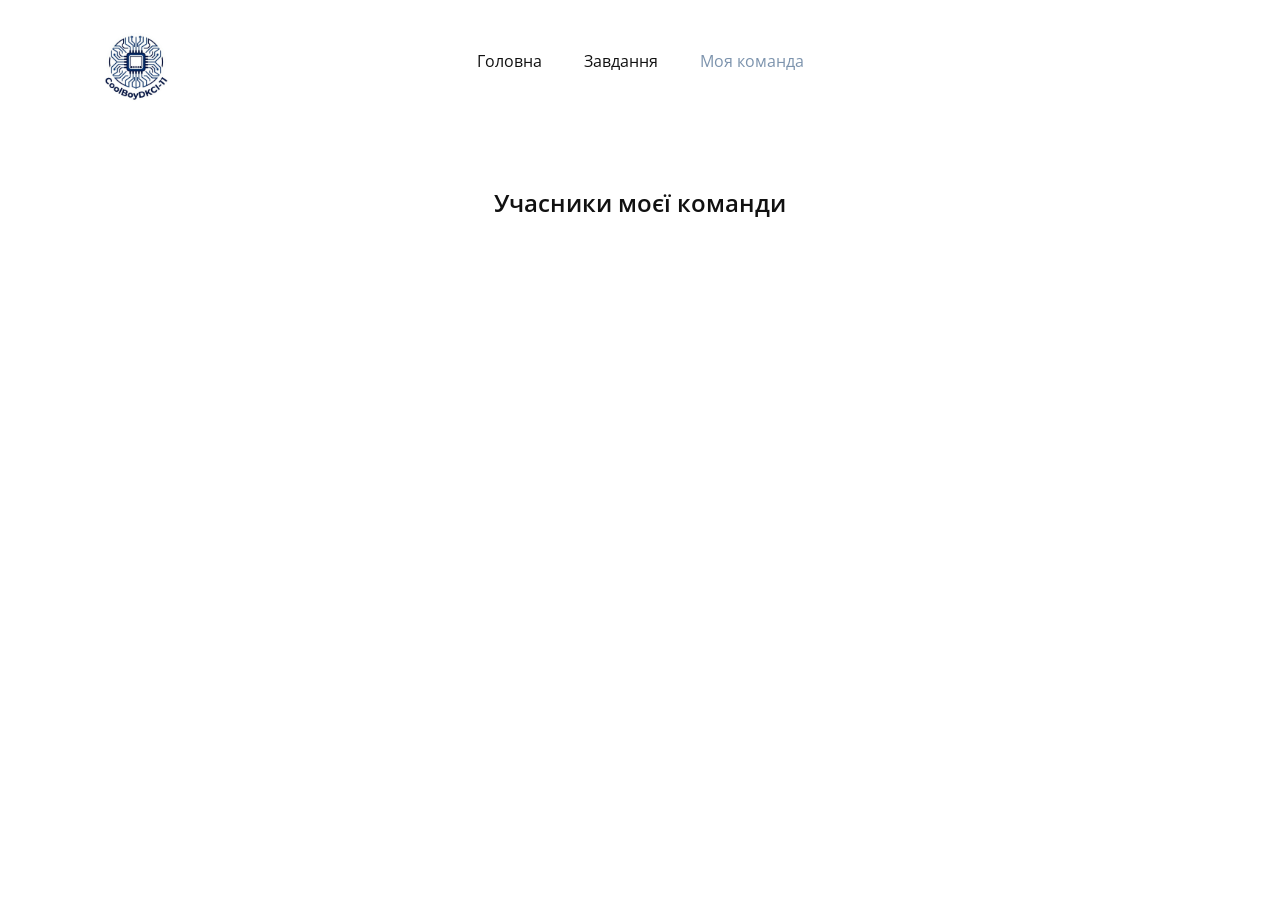
==== team.html @ 0f35983a "Add files via upload" ====
<!DOCTYPE html>
<html lang="uk">
<head>
    <meta charset="UTF-8">
    <meta name="viewport" content="width=device-width, initial-scale=1.0">
    <title>Моя команда — Данило Куш</title>
    <link rel="preconnect" href="https://fonts.googleapis.com">
    <link rel="preconnect" href="https://fonts.gstatic.com" crossorigin>
    <link href="https://fonts.googleapis.com/css2?family=Open+Sans:wght@400;600;700&display=swap" rel="stylesheet">
    <link rel="stylesheet" href="style.css">
</head>
<body>

    <header class="site-header">
        <div class="container header-inner">
            <a href="index.html" class="logo-link" aria-label="На головну">
                <img src="logo.png" alt="CoolBoyDKCI-11 логотип" class="logo-img">
            </a>

            <nav class="main-nav">
                <a href="index.html" class="nav-link">Головна</a>
                <a href="tasks.html" class="nav-link">Завдання</a>
                <a href="team.html" class="nav-link active">Моя команда</a>
            </nav>
        </div>
    </header>

    <main class="team-main">
        <div class="container">
            <h1 class="team-title">Учасники моєї команди</h1>
            <ul class="team-list"></ul>
        </div>
    </main>

</body>
</html>
---- style.css ----
* {
    box-sizing: border-box;
    margin: 0;
    padding: 0;
}

body {
    font-family: 'Open Sans', sans-serif;
    background-color: #ffffff;
    color: #111111;
    line-height: 1.6;
    font-size: 16px;
}

.container {
    max-width: 1140px;
    margin: 0 auto;
    padding: 0 20px;
}

.site-header {
    padding: 16px 0;
    background-color: #ffffff;
}

.header-inner {
    display: grid;
    grid-template-columns: 1fr auto 1fr;
    align-items: center;
}

.logo-link {
    justify-self: start;
    display: inline-flex;
    align-items: center;
    text-decoration: none;
}

.logo-img {
    width: 92px;
    height: 92px;
    object-fit: contain;
    display: block;
}

.main-nav {
    justify-self: center;
    display: flex;
    align-items: center;
    gap: 42px;
}

.nav-link {
    text-decoration: none;
    color: #111111;
    font-size: 16px;
    font-weight: 400;
    transition: color 0.2s ease;
}

    .nav-link:hover {
        color: #7c93ad;
    }

    .nav-link.active {
        color: #7c93ad;
    }

.home-main {
    padding: 120px 0 80px;
}

.home-grid {
    display: flex;
    align-items: flex-start;
    justify-content: space-between;
    gap: 50px;
}

.home-info {
    flex: 1;
    max-width: 490px;
    padding-top: 22px;
    padding-left: 24px;
}

.greeting {
    font-size: 16px;
    color: #111111;
    margin-bottom: 8px;
}

.bio-text {
    font-size: 16px;
    line-height: 1.65;
    color: #111111;
}

.socials-title {
    margin-top: 46px;
    margin-bottom: 18px;
    font-size: 24px;
    font-weight: 400;
    color: #111111;
}

.socials-list {
    display: flex;
    align-items: center;
    gap: 16px;
}

.social-btn {
    width: 44px;
    height: 44px;
    border-radius: 50%;
    display: inline-flex;
    align-items: center;
    justify-content: center;
    color: #ffffff;
    text-decoration: none;
    transition: transform 0.2s ease, opacity 0.2s ease;
}

    .social-btn:hover {
        transform: translateY(-2px);
        opacity: 0.9;
    }

.social-fb {
    background-color: #3b5998;
}

.social-x {
    background-color: #000000;
}

.social-ig {
    background-color: #c53686;
}

.home-media {
    flex: 1;
    max-width: 530px;
}

.hero-image {
    width: 100%;
    height: 335px;
    object-fit: cover;
    display: block;
}

@media (max-width: 900px) {
    .main-nav {
        gap: 24px;
    }

    .home-main {
        padding: 60px 0;
    }

    .home-grid {
        flex-direction: column;
        align-items: center;
    }

    .home-info {
        padding-left: 0;
        padding-top: 0;
        max-width: 100%;
    }

    .home-media {
        max-width: 100%;
        width: 100%;
    }
}

@media (max-width: 600px) {
    .header-inner {
        display: flex;
        flex-direction: column;
        gap: 16px;
    }

    .main-nav {
        gap: 20px;
    }

    .hero-image {
        height: 240px;
    }
}

.tasks-main {
    padding: 60px 0 80px;
    text-align: center;
}

.tasks-title {
    font-size: 24px;
    font-weight: 600;
    margin-bottom: 10px;
}

.tasks-subtitle {
    font-size: 16px;
    margin-bottom: 30px;
}

.table-wrap {
    overflow-x: auto;
}

.rates-table {
    margin: 0 auto;
    border-collapse: collapse;
    font-size: 15px;
    text-align: center;
}

    .rates-table th,
    .rates-table td {
        border: 1px solid #111111;
        padding: 10px 14px;
    }

.team-main {
    padding: 60px 0 80px;
    text-align: center;
}

.team-title {
    font-size: 24px;
    font-weight: 600;
    margin-bottom: 24px;
}

.team-list {
    list-style: none;
    display: inline-block;
    text-align: left;
    font-size: 16px;
    line-height: 2;
}

    .team-list a {
        color: #111111;
        text-decoration: underline;
        transition: color 0.2s ease;
    }

        .team-list a:hover {
            color: #7c93ad;
        }
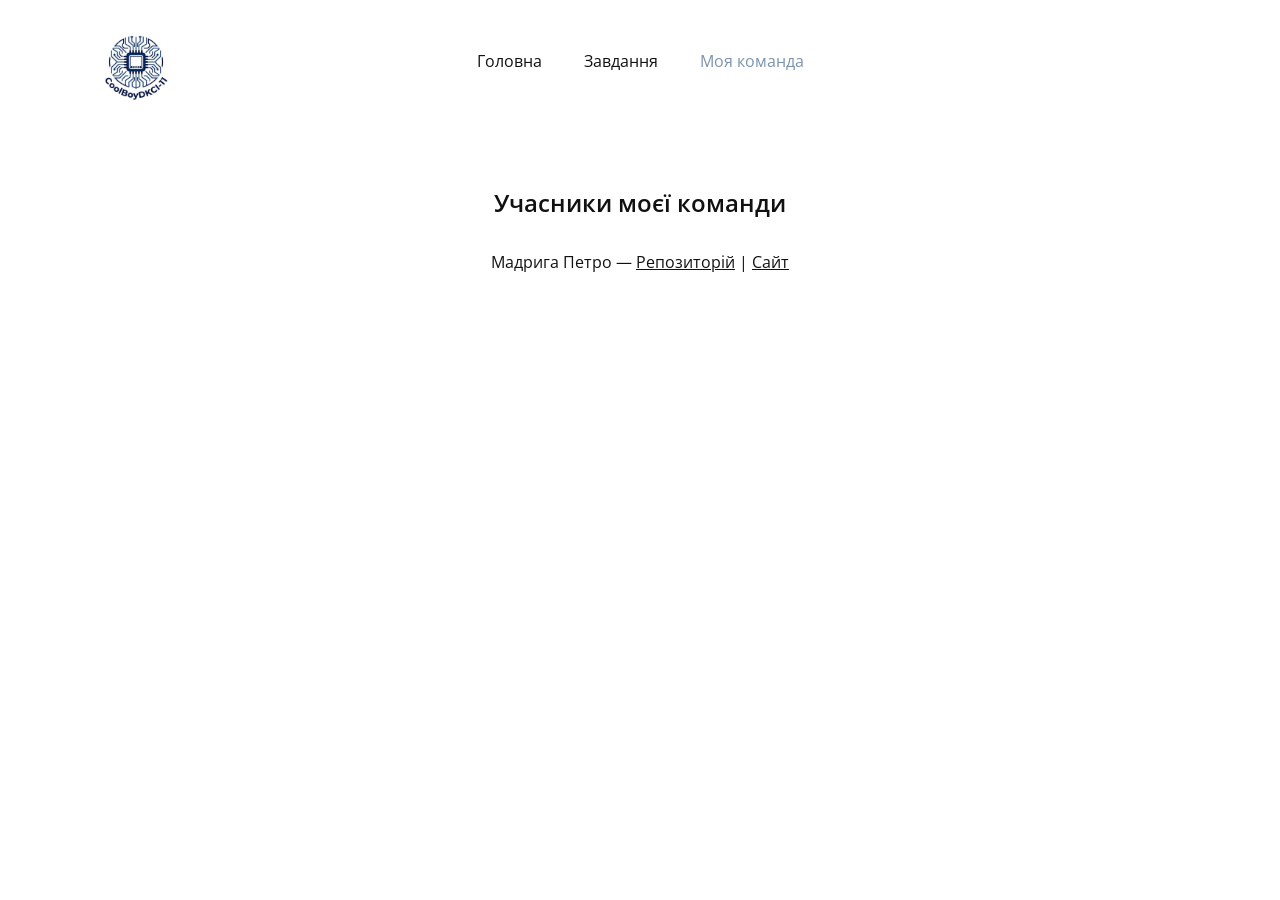
==== commit ed245805: "Update team.html with member details Added team member information and links to the team page." ====
--- a/team.html
+++ b/team.html
@@ -28,9 +28,16 @@
     <main class="team-main">
         <div class="container">
             <h1 class="team-title">Учасники моєї команди</h1>
-            <ul class="team-list"></ul>
+                        <ul class="team-list">
+                <li>
+                    Мадрига Петро —
+                    <a href="https://github.com/hanvuq/oki-lab-gith" target="_blank">Репозиторій</a> |
+                    <a href="https://hanvuq.github.io/oki-lab-gith/" target="_blank">Сайт</a>
+                </li>
+            </ul>
+
         </div>
     </main>
 
 </body>
-</html>+</html>
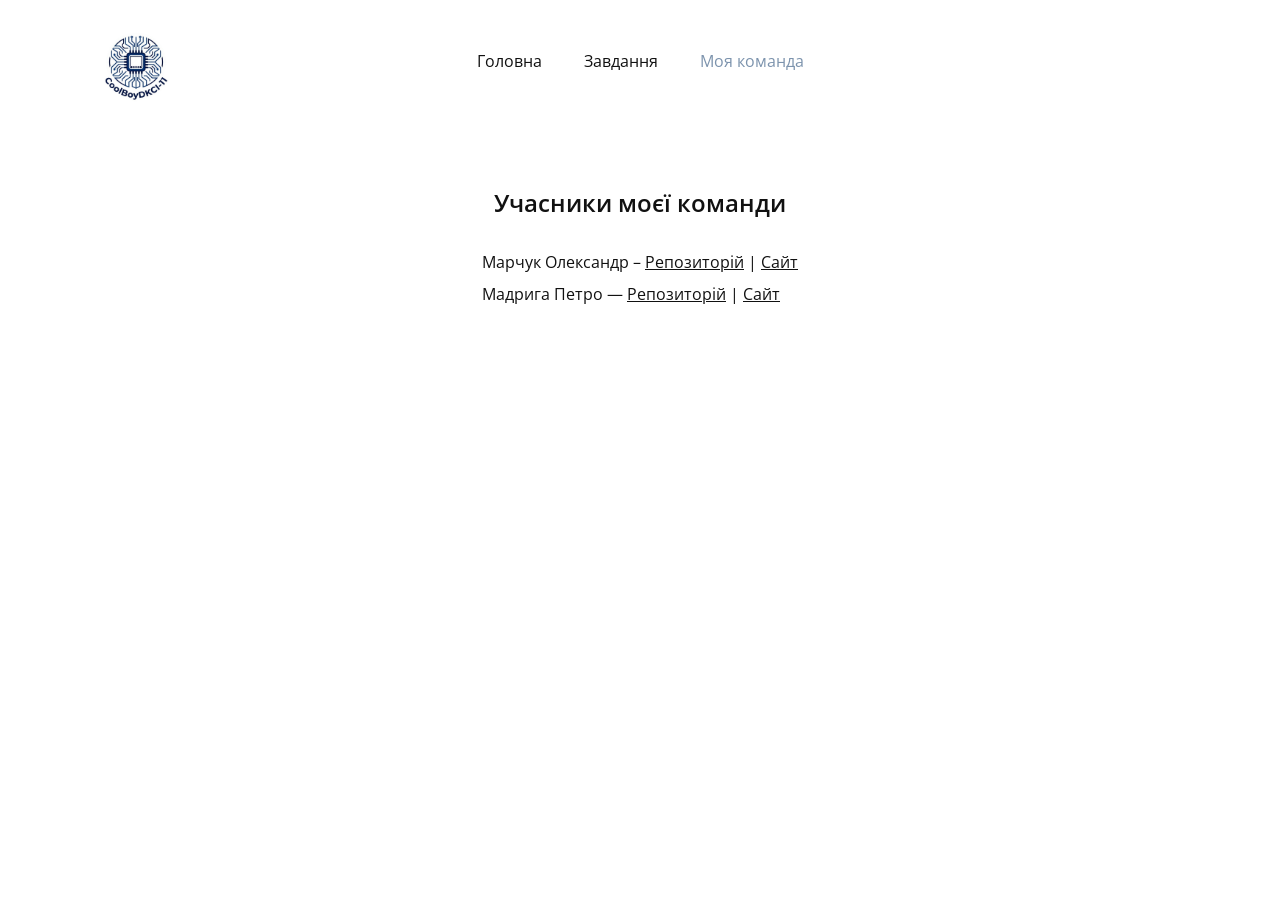
==== commit 09d09e9e: "Update team.html" ====
--- a/team.html
+++ b/team.html
@@ -29,6 +29,7 @@
         <div class="container">
             <h1 class="team-title">Учасники моєї команди</h1>
                         <ul class="team-list">
+                    <li>Марчук Олександр – <a href="https://github.com/apvor/apvor-2026-lab8" target="_blank">Репозиторій</a> | <a href="https://apvor.github.io/apvor-2026-lab8/" target="_blank">Сайт</a></li>
                 <li>
                     Мадрига Петро —
                     <a href="https://github.com/hanvuq/oki-lab-gith" target="_blank">Репозиторій</a> |
